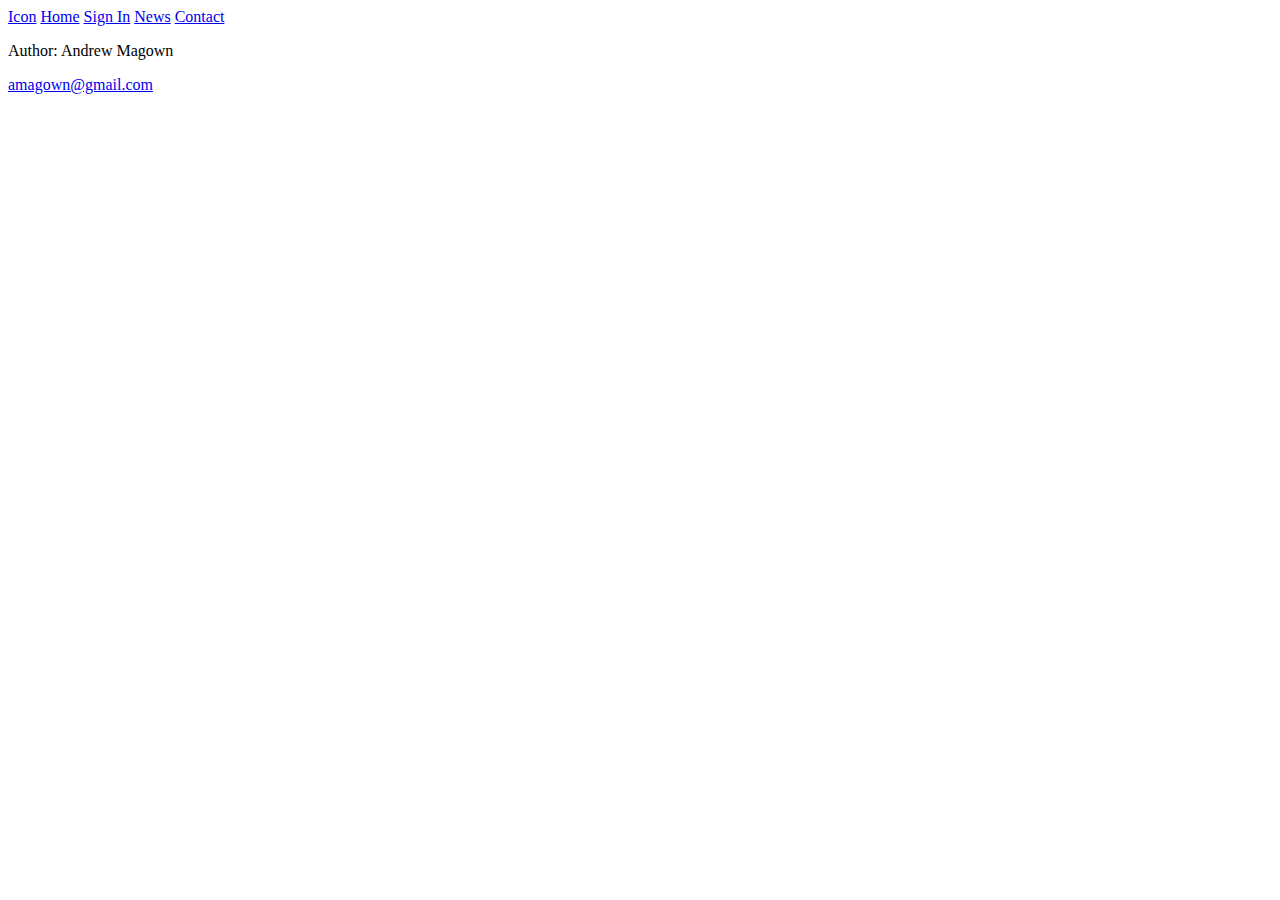
==== contactus.html @ 518cc5f4 "local machine" ====
<!DOCTYPE html>
<html lang="en">
<head>
    <meta charset="UTF-8">
    <meta http-equiv="X-UA-Compatible" content="IE=edge">
    <meta name="viewport" content="width=device-width, initial-scale=1.0">
    <title>Contact Us Page</title>
</head>
<body>
    <header>

    </header>

    <nav>
        <a href="/index.html">Icon</a>
        <a href="/main.html">Home</a>
        <a href="/signin.html">Sign In</a>
        <a href="/register.html">News</a>
        <a href="/contactus.html">Contact</a>
    </nav>

    <section>

    </section>

    <footer>
        <p>Author: Andrew Magown</p>
        <p><a href="amagown@gmail.com">amagown@gmail.com</a></p>
    </footer>


</body>
</html>
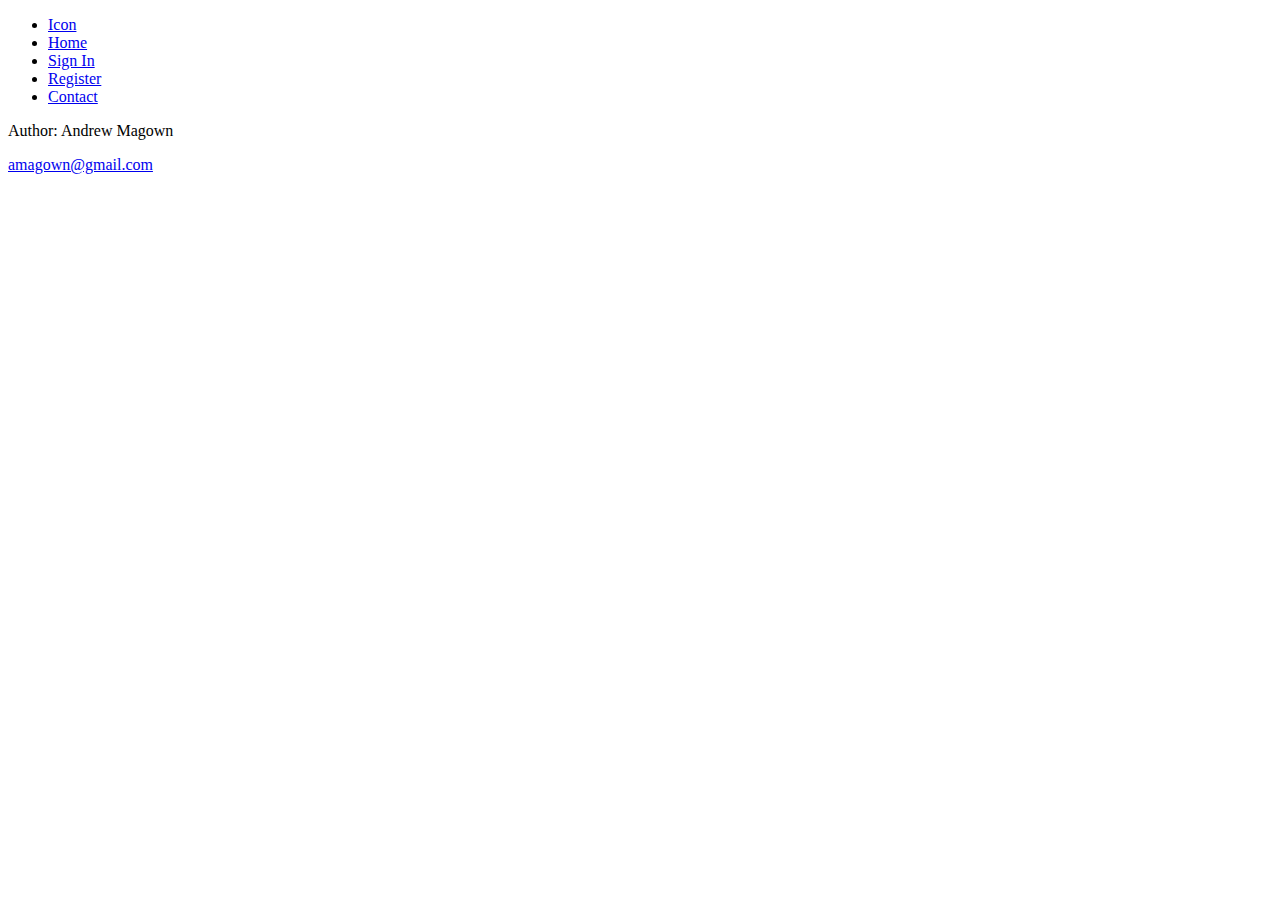
==== commit a87ba713: "mainPage CSS corrected. Media QUeries added but still need work." ====
--- a/contactus.html
+++ b/contactus.html
@@ -12,11 +12,13 @@
     </header>
 
     <nav>
-        <a href="/index.html">Icon</a>
-        <a href="/main.html">Home</a>
-        <a href="/signin.html">Sign In</a>
-        <a href="/register.html">News</a>
-        <a href="/contactus.html">Contact</a>
+        <ul>
+            <li><a href="../index.html">Icon</a></li>
+            <li><a href="../main.html">Home</a></li>
+            <li><a href="../signin.html">Sign In</a></li>
+            <li><a href="../register.html">Register</a></li>
+            <li><a href="../contactus.html">Contact</a></li>
+        </ul>
     </nav>
 
     <section>
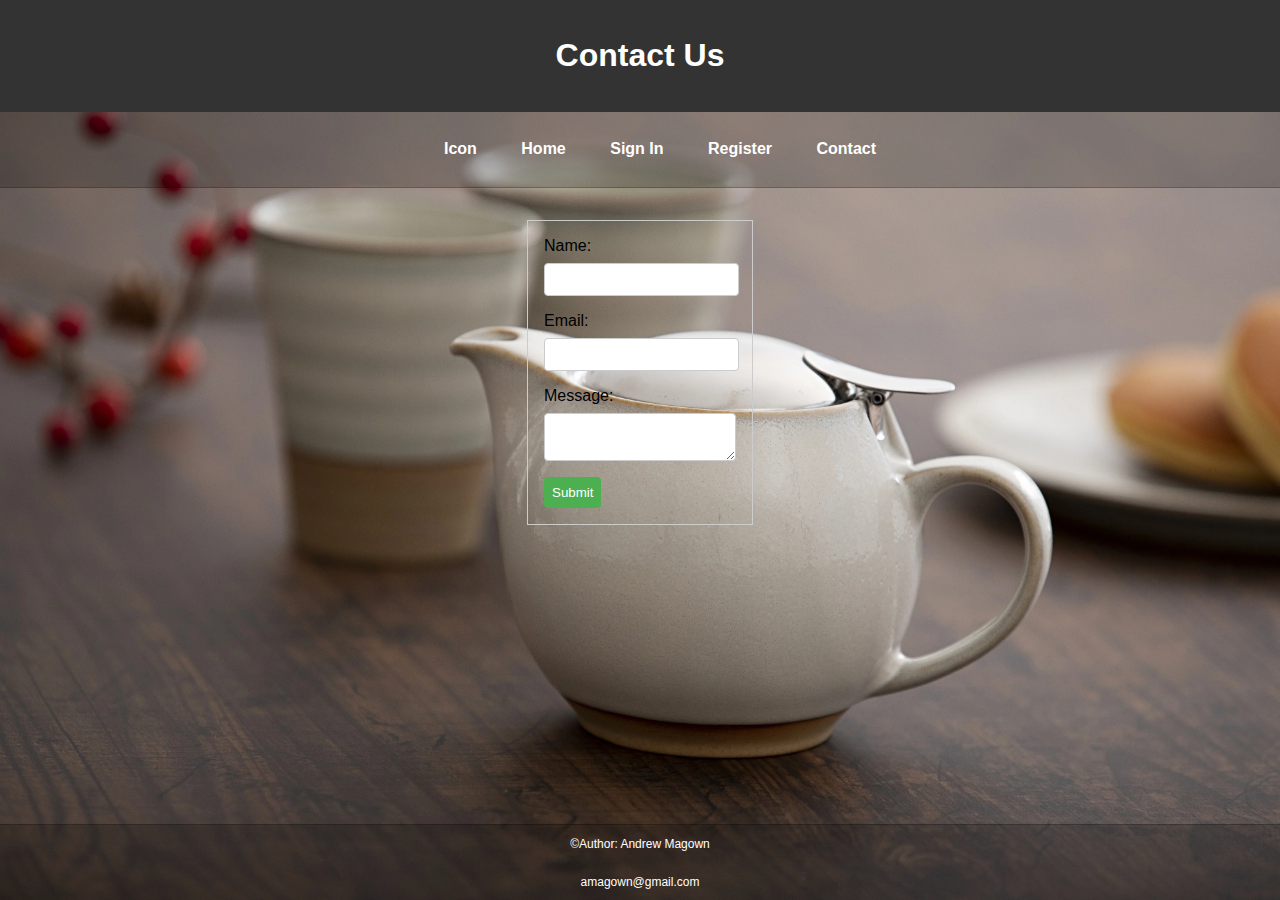
==== commit 1aaebd61: "contactus Page + media query corrections + reformatting code layouts" ====
--- a/contactus.html
+++ b/contactus.html
@@ -1,35 +1,49 @@
 <!DOCTYPE html>
 <html lang="en">
-<head>
-    <meta charset="UTF-8">
-    <meta http-equiv="X-UA-Compatible" content="IE=edge">
-    <meta name="viewport" content="width=device-width, initial-scale=1.0">
-    <title>Contact Us Page</title>
-</head>
-<body>
-    <header>
+    <head>
+        <meta charset="UTF-8">
+        <meta http-equiv="X-UA-Compatible" content="IE=edge">
+        <meta name="viewport" content="width=device-width, initial-scale=1.0">
+        <link rel="stylesheet" href="./CSS/contactus.css">
 
-    </header>
+        <title>Contact Us Page</title>
+    </head>
+    <body>
+        <header>
+            <h1>Contact Us</h1>
+        </header>
 
-    <nav>
-        <ul>
-            <li><a href="../index.html">Icon</a></li>
-            <li><a href="../main.html">Home</a></li>
-            <li><a href="../signin.html">Sign In</a></li>
-            <li><a href="../register.html">Register</a></li>
-            <li><a href="../contactus.html">Contact</a></li>
-        </ul>
-    </nav>
+        <nav>
+            <ul>
+                <li><a href="./index.html">Icon</a></li>
+                <li><a href="./main.html">Home</a></li>
+                <li><a href="./signin.html">Sign In</a></li>
+                <li><a href="./register.html">Register</a></li>
+                <li><a href="./contactus.html">Contact</a></li>
+            </ul>
+        </nav>
 
-    <section>
+        <section>
+            <div class="contactBox">
+                <form>
+                    <label for="name">Name:</label>
+                    <input type="text" id="name" name="name" required>
 
-    </section>
+                    <label for="email">Email:</label>
+                    <input type="email" id="email" name="email" required>
 
-    <footer>
-        <p>Author: Andrew Magown</p>
-        <p><a href="amagown@gmail.com">amagown@gmail.com</a></p>
-    </footer>
+                    <label for="message">Message:</label>
+                    <textarea id="message" name="message" required></textarea>
+                    <input type="submit" value="Submit">
+                </form>
+            </div>
+        </section>
+
+        <footer>
+            <p>&copy;Author: Andrew Magown</p>
+            <p><a href="amagown@gmail.com">amagown@gmail.com</a></p>
+        </footer>
 
 
-</body>
+    </body>
 </html>--- a/CSS/contactus.css
+++ b/CSS/contactus.css
@@ -0,0 +1,152 @@
+body {
+    background-color: #f1f1f1;
+    font-family: Arial, Helvetica, sans-serif;
+    background-image: url("../images/teapot.jpg");
+    background-repeat: no-repeat;
+    background-attachment: fixed;
+    background-size: cover;
+    margin: auto;
+}
+
+nav {
+    width: 100%;
+    height: 75px;
+    display: flex;
+    justify-content: space-evenly;
+    align-items: center;
+    background: rgba(0, 0, 0, 0.2);
+    border-bottom: 1px solid rgba(0, 0, 0, 0.2);
+}
+
+nav li {
+    display: inline-block;
+    list-style: none;
+    padding: 0px 20px;
+}
+
+nav li a {
+    color: #fff;
+    text-decoration: none;
+    font-size: 16px;
+    font-weight: bold;
+}
+
+header {
+    background-color: #333;
+    color: white;
+    text-align: center;
+    padding: 1rem;
+}
+
+.contactBox {
+    display: flex;
+    flex-direction: column;
+    max-width: 600px;
+    width: 15%;
+    margin: 2rem auto;
+    padding: 1rem;
+    border: 1px solid #ccc;
+}
+
+form {
+    display: flex;
+    flex-direction: column;
+}
+
+label {
+    margin-bottom: 0.5rem;
+}
+
+input[type="text"],
+input[type="email"],
+textarea {
+    padding: 0.5rem;
+    margin-bottom: 1rem;
+    border: 1px solid #ccc;
+    border-radius: 4px;
+}
+
+input[type="submit"] {
+    background-color: #4CAF50;
+    color: white;
+    padding: 0.5rem;
+    border: none;
+    border-radius: 4px;
+    cursor: pointer;
+}
+
+input[type="submit"]:hover {
+    background-color: #3e8e41;
+}
+
+footer {
+    position: absolute;
+    bottom: 0;
+    width: 100%;
+    height: 75px;
+    display: flex;
+    flex-direction: column;
+    justify-content: center;
+    align-items: center;
+    background: rgba(0, 0, 0, 0.2);
+    border-top: 1px solid rgba(0, 0, 0, 0.2);
+}
+
+footer p {
+    font-size: 12px;
+    color: #fff;
+    text-align: center;
+}
+
+footer a {
+    color: #fff;
+    text-decoration: none;
+}
+
+@media only screen and (max-width: 767px) {
+
+    /* Small screens */
+    nav {
+        height: auto;
+        flex-wrap: wrap;
+        justify-content: center;
+    }
+
+    nav li {
+        display: block;
+        margin-bottom: 10px;
+        padding: 0;
+    }
+
+    header {
+        padding: 0.5rem;
+    }
+
+    .contactBox {
+        margin: 1rem;
+    }
+
+    input[type="text"],
+    input[type="email"],
+    textarea {
+        width: 100%;
+    }
+}
+
+@media only screen and (min-width: 768px) {
+
+    nav li {
+        padding: 0px 20px;
+        margin-bottom: 0;
+    }
+
+    .contactBox {
+        margin: 2rem auto;
+        max-width: 600px;
+    }
+
+    form {
+        flex-direction: row;
+        flex-wrap: wrap;
+    }
+}